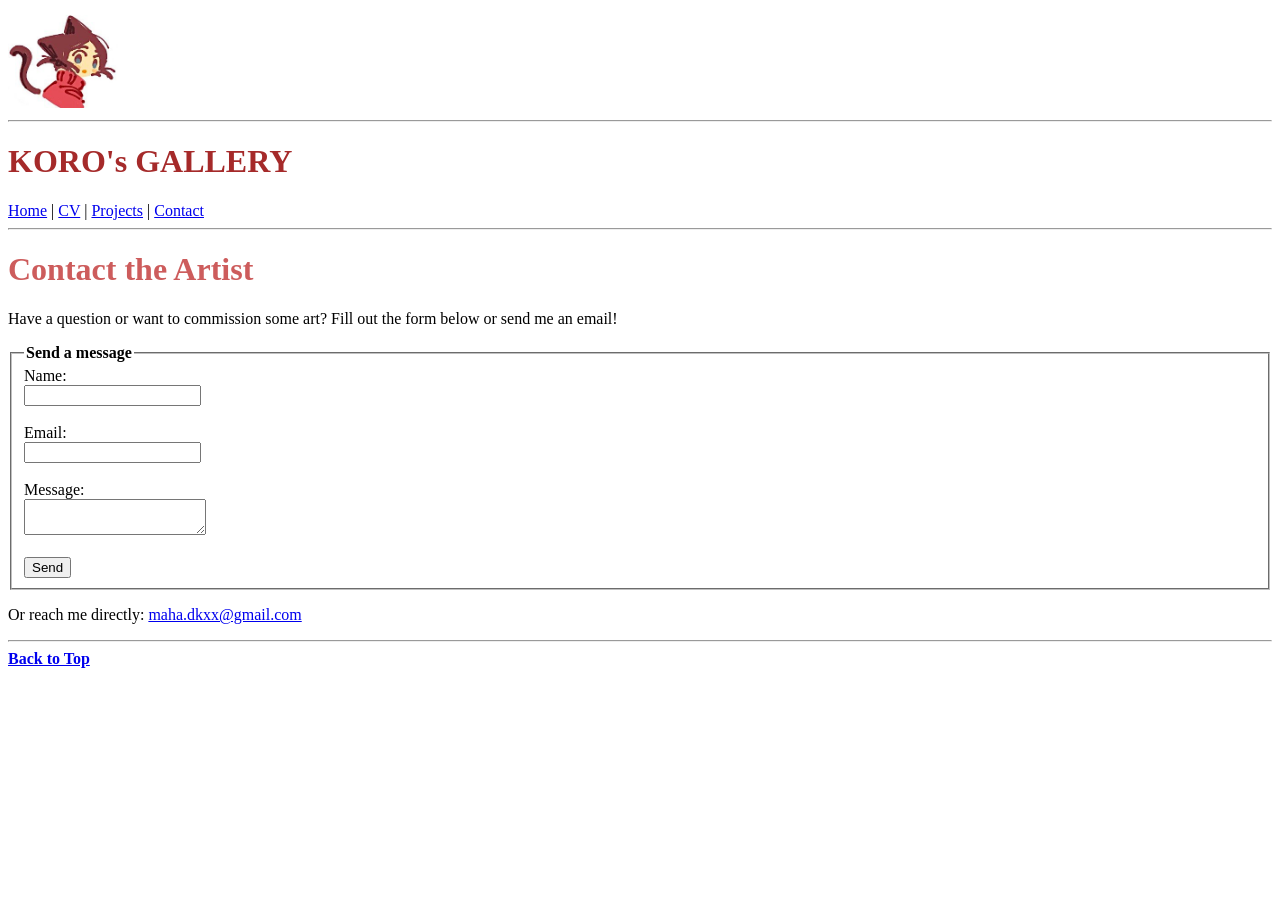
==== Contact.html @ a6e34718 "new" ====
<!DOCTYPE html>
<html>
    <head>
        <title>
            ART GALLERY
        </title>
        <link rel="stylesheet" href="styles.css">
    </head>

    <body>
        <header role="banner">
            <img src="images/Koro LOGO.jpg" alt = "Koro" width = "110" height = "100"  id="start">
            <hr>
            <h1 style="color: brown">KORO's GALLERY</h1>

            <nav role="navigation">

                <a href="index.html">Home</a> |
                <a href="CV.html">CV</a> |
                <a href="Project.html">Projects</a> |
                <a href="Contact.html">Contact</a>

            </nav>
            <hr>
        </header>

        <main role="main">
            <h1 style="color: indianred">Contact the Artist</h1>
            <p>Have a question or want to commission some art? 
            Fill out the form below or send me an email!</p>
            <form>
                <fieldset>
                    <legend> <b>Send a message</b></legend>
                    <label for="name">Name:</label><br>
                    <input type="text" id="name" name="name"><br><br>

                    <label for="email">Email:</label><br>
                    <input type="email" id="email" name="email"><br><br>

                    <label for="message">Message:</label><br>
                    <textarea id="message" name="message"></textarea><br><br>

                    <input type="submit" value="Send">

                </fieldset>
            </form>

            <p>Or reach me directly: 
            <a href="mailto:maha.dkxx@gmail.com">maha.dkxx@gmail.com</a>
            </p>
            
        </main>
        <hr>
        <footer role="contentinfo">
            <a href="#start"><strong>Back to Top</strong></a>
        </footer>
    </body>
</html>
---- styles.css ----
h1 {
    color: brown;
}
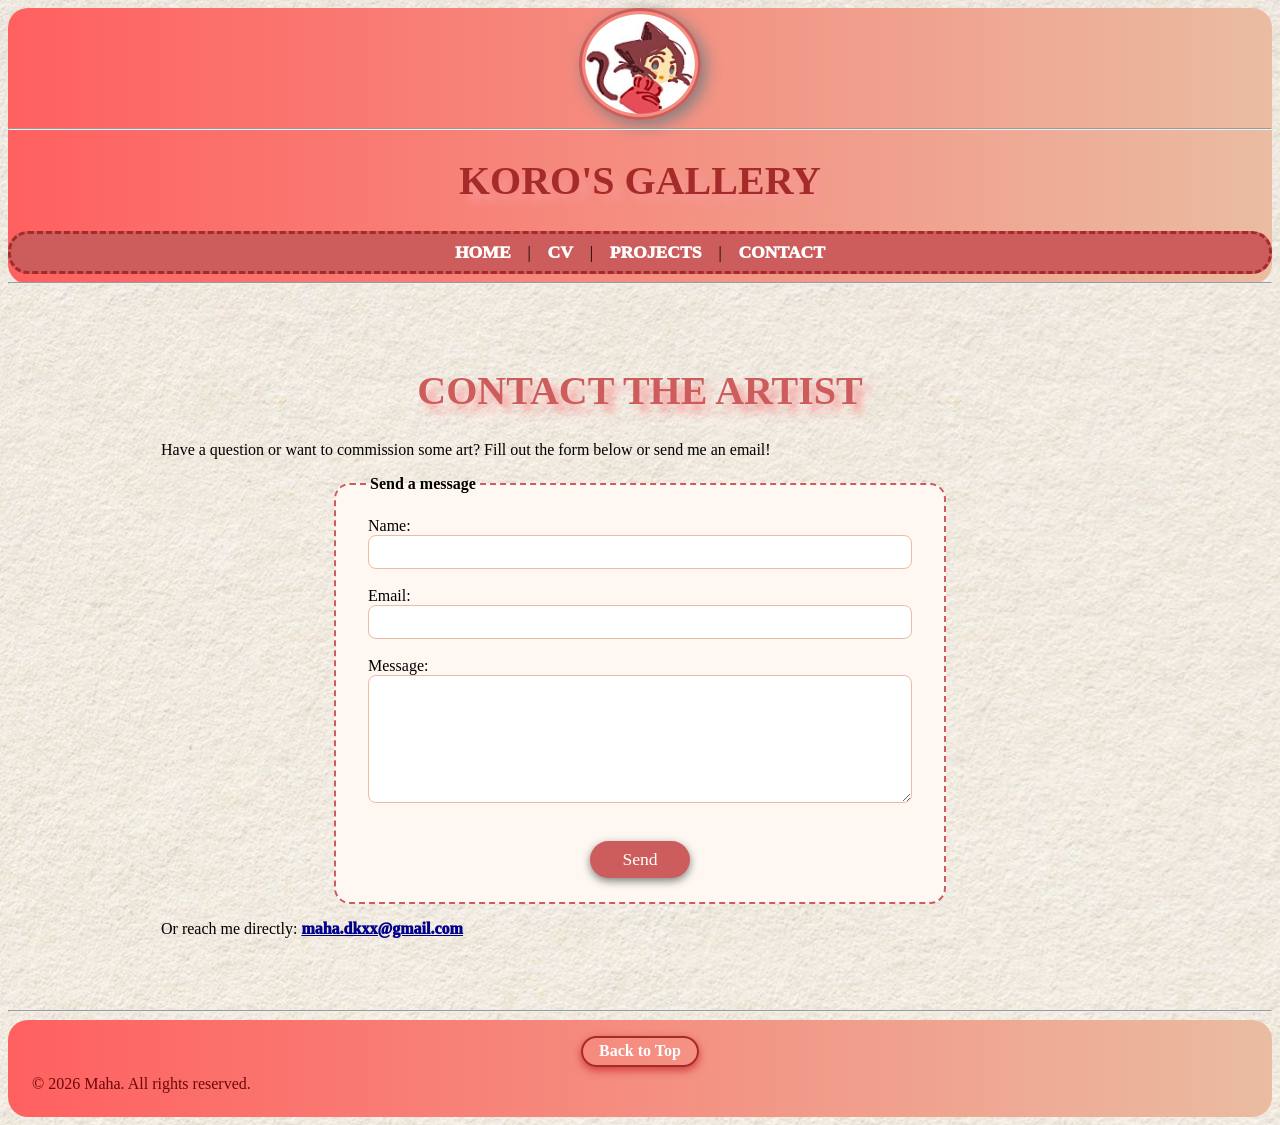
==== commit 05fa543f: "Updated with CSS file and some modifications" ====
--- a/Contact.html
+++ b/Contact.html
@@ -11,7 +11,7 @@
         <header role="banner">
             <img src="images/Koro LOGO.jpg" alt = "Koro" width = "110" height = "100"  id="start">
             <hr>
-            <h1 style="color: brown">KORO's GALLERY</h1>
+            <h1>KORO's GALLERY</h1>
 
             <nav role="navigation">
 
@@ -25,7 +25,7 @@
         </header>
 
         <main role="main">
-            <h1 style="color: indianred">Contact the Artist</h1>
+            <h1 class="pageTitle">Contact the Artist</h1>
             <p>Have a question or want to commission some art? 
             Fill out the form below or send me an email!</p>
             <form>
@@ -53,6 +53,8 @@
         <hr>
         <footer role="contentinfo">
             <a href="#start"><strong>Back to Top</strong></a>
+            <p>&copy; 2026 Maha. All rights reserved.</p>
+
         </footer>
     </body>
 </html>
--- a/styles.css
+++ b/styles.css
@@ -1,3 +1,238 @@
+header {
+    background: linear-gradient(to right,#ff6060 , #eabca1);
+    border-radius: 1.25rem;
+}
+
+footer {
+    background: linear-gradient(to right, #ff6060, #eabca1);
+    border-radius: 1.25rem;
+    padding: 1rem;
+    text-align: center;
+}
+
+footer p {
+    margin: 0.5rem;
+    color: rgb(107, 8, 8);
+}
+
+footer a {
+    display: inline-block;
+    padding: 0.3rem 1rem;
+    border: 2px solid brown;
+    border-radius: 1.25rem;
+    box-shadow: 0 0.2rem 0.5rem rgb(209, 60, 60);
+    color: white;
+    text-decoration: none;
+}
+
+body {
+    background-image: url(images/paper-texture.jpg);
+    font-family: "Segoe Print", "Comic Sans MS", cursive;
+}
+
+
+main {
+    width: 85vw;
+    min-height: 50vh;
+    margin: 2rem auto;
+    padding: 1.5rem;
+}
+
+article a {
+    display: block;
+    width: fit-content;
+    margin: 0.5rem auto 0;
+    padding: 0.3rem 1rem;
+    background-color: indianred;
+    color: white;
+    text-decoration: none;
+    border-radius: 1.25rem;
+    font-size: 0.9em;
+    box-shadow: 0 0.2rem 0.5rem grey;
+}
+
 h1 {
     color: brown;
+    font-size: 2.5em;
+    text-align: center;
+    text-shadow: .2em .2em .22em rgb(248, 151, 151);
+    text-transform: uppercase;
+}
+
+h2{
+    color: red;
+    font-style: normal;
+    text-align: left;
+    margin-left: 65px;
+    text-transform: capitalize;
+    
+
+}
+
+p {
+    margin-left: 65px;
+    text-align: left;
+    font-style: normal;
+    font-size: 1em;
+    text-transform: none;
+}
+pre{
+    font-family: "Segoe Print", "Comic Sans MS", cursive;
+}
+
+ul{
+    width: fit-content;
+    margin-left: 65px;
+    text-align: left;
+    list-style-image: url("images/hobbies-icon.jpg") ;
+    list-style-position: outside;
+}
+
+ol {
+    width: fit-content;
+    margin-left: 65px;
+    text-align: left;
+    list-style-type: upper-roman;
+    list-style-position: outside;
+    
+}
+
+
+blockquote {
+    border: 2px dashed burlywood;
+    color: brown;
+    background: radial-gradient(circle at top, #fdf6ec, #eabca1);
+    padding: 1rem;
+    border-radius: 10px;
+    text-align: center;
+    width: fit-content;
+    margin: 1.5rem auto; 
+
+}
+
+
+.Elias_quote{
+    border: 2px dashed blue;
+    color: #213157;
+    background: radial-gradient(circle at top, #fdf6ec, #4a56ff);
+}
+
+.Lily_quote{
+    border: 2px dashed greenyellow;
+    color: #1d8139;
+    background: radial-gradient(circle at top, #fdf6ec , #d0ef88);
+}
+
+.Rudy_quote{
+    border: 2px dashed cyan;
+    color: #186f98;
+    background: radial-gradient(circle at top, #fdf6ec, #74c7ff);
+}
+
+dl {
+    width: fit-content;
+    margin-left: 65px;
+    text-align: left;    
+}
+
+nav {
+    text-align: center;
+    background-color: indianred;
+    padding: 0.5rem;
+    border:dashed brown;
+    border-radius: 1.25rem;
+
+}
+
+a{
+    font-weight: 1000;
+    color: darkblue;
+}
+
+nav a {
+    color: white;
+    text-decoration: none;
+    text-transform: uppercase;
+    padding: 0.3rem 0.8rem;
+    border-radius: 0.5rem;
+    font-size: 110%;
+}
+
+img {
+    display: block;
+    margin: 0 auto;
+    box-shadow: 0.3rem 0.3rem 1rem grey;
+    border-radius: 1rem;
+
+}
+
+
+.pageTitle {
+     color: indianred; 
+    }
+    
+.perseverance {
+    color: purple;
+}
+
+.bravery {
+    color: orange;
+}
+
+.integrity {
+    color: blue;
+}
+
+#start {
+    border: 0.2rem solid indianred;
+    border-radius: 50%;
+    padding: 0.2rem;
+}
+
+fieldset {
+    width: 50%;              
+    margin: 1rem auto;
+    padding: 1.5rem 2rem;
+    border: 2px dashed indianred;
+    border-radius: 1rem;
+    background-color: #fff8f2;
+}
+
+input[type="text"], input[type="email"], textarea {
+    width: 100%;            
+    box-sizing: border-box;
+    padding: 0.5rem;
+    border: 1px solid #eabca1;
+    border-radius: 0.5rem;
+    font-family: inherit;
+}
+
+textarea {
+    height: 8rem;
+}
+
+input[type="submit"] {
+    background-color: indianred;
+    color: white;
+    font-family: inherit;
+    font-size: 1.1em;
+    padding: 0.5rem 2rem;
+    border: none;
+    border-radius: 2rem;
+    box-shadow: 0 0.2rem 0.5rem grey;
+    display: block;
+    margin: 1rem auto 0;
+}
+
+
+figure {
+    margin: 2rem auto;
+}
+
+figcaption {
+    text-align: center;
+    margin-top: 0.8rem;
+    font-size: 0.9em;
+    font-style: italic;
+    color: brown;
 }
